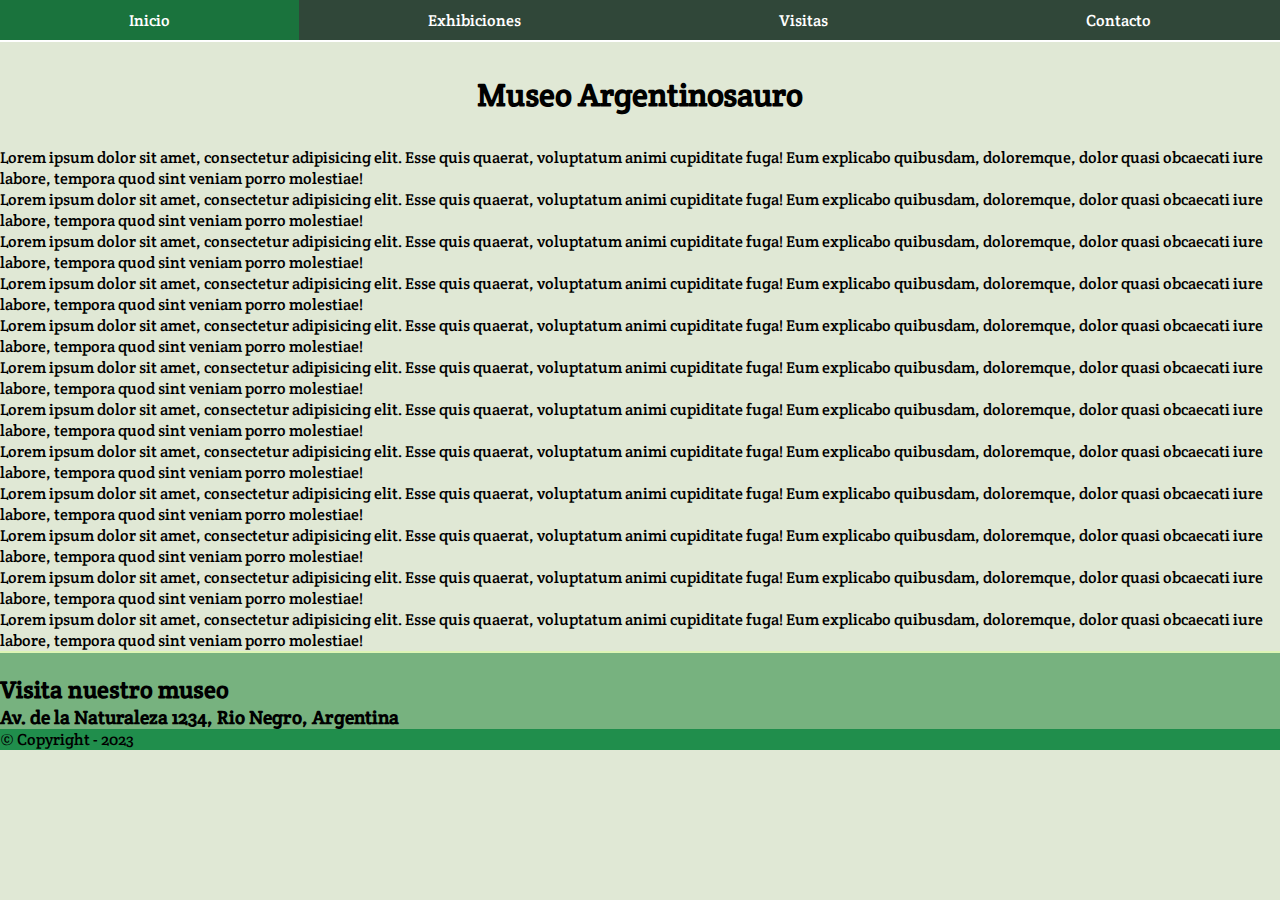
==== Index.html @ 2cf4d216 "primer commit, todo" ====
<!DOCTYPE html>
<html lang="es">
<head>
    <meta charset="UTF-8">
    <meta http-equiv="X-UA-Compatible" content="IE=edge">
    <meta name="viewport" content="width=device-width, initial-scale=1.0">
    <link rel="stylesheet" href="CSS/Style.css">
    <link rel="preconnect" href="https://fonts.googleapis.com">
    <link rel="preconnect" href="https://fonts.gstatic.com" crossorigin>
    <link href="https://fonts.googleapis.com/css2?family=Crete+Round&display=swap" rel="stylesheet">
    <link rel="icon" type="image/png" sizes="96x96" href="Imagenes/dino.jpg">
    <title>Principal</title>
    
    <!--Trabajo Practico Obligatorio Desarrollo Web - HTML CSS JS-->

</head>
<body>
    <header>
        <div class="menu">
       
            <section class="menu-menu">
                <nav class="menu-principal">
                    <ul>
                        <li><a href="Index.html">Inicio</a></li>
                        <li><a href="Paginas/exhibiciones.html">Exhibiciones</a></li>
                        <li><a href="Paginas/visitas.html">Visitas</a></li>
                        <li><a href="Paginas/contacto.html">Contacto</a></li>
                    </ul>
                </nav>
            </section>    
         </div>
    </header>
    <main>
        <h1>Museo Argentinosauro</h1>
        <p>Lorem ipsum dolor sit amet, consectetur adipisicing elit. Esse quis quaerat, voluptatum animi cupiditate fuga! Eum explicabo quibusdam, doloremque, dolor quasi obcaecati iure labore, tempora quod sint veniam porro molestiae!</p>
        <p>Lorem ipsum dolor sit amet, consectetur adipisicing elit. Esse quis quaerat, voluptatum animi cupiditate fuga! Eum explicabo quibusdam, doloremque, dolor quasi obcaecati iure labore, tempora quod sint veniam porro molestiae!</p>
        <p>Lorem ipsum dolor sit amet, consectetur adipisicing elit. Esse quis quaerat, voluptatum animi cupiditate fuga! Eum explicabo quibusdam, doloremque, dolor quasi obcaecati iure labore, tempora quod sint veniam porro molestiae!</p>
        <p>Lorem ipsum dolor sit amet, consectetur adipisicing elit. Esse quis quaerat, voluptatum animi cupiditate fuga! Eum explicabo quibusdam, doloremque, dolor quasi obcaecati iure labore, tempora quod sint veniam porro molestiae!</p>
        <p>Lorem ipsum dolor sit amet, consectetur adipisicing elit. Esse quis quaerat, voluptatum animi cupiditate fuga! Eum explicabo quibusdam, doloremque, dolor quasi obcaecati iure labore, tempora quod sint veniam porro molestiae!</p>
        <p>Lorem ipsum dolor sit amet, consectetur adipisicing elit. Esse quis quaerat, voluptatum animi cupiditate fuga! Eum explicabo quibusdam, doloremque, dolor quasi obcaecati iure labore, tempora quod sint veniam porro molestiae!</p>
        <p>Lorem ipsum dolor sit amet, consectetur adipisicing elit. Esse quis quaerat, voluptatum animi cupiditate fuga! Eum explicabo quibusdam, doloremque, dolor quasi obcaecati iure labore, tempora quod sint veniam porro molestiae!</p>
        <p>Lorem ipsum dolor sit amet, consectetur adipisicing elit. Esse quis quaerat, voluptatum animi cupiditate fuga! Eum explicabo quibusdam, doloremque, dolor quasi obcaecati iure labore, tempora quod sint veniam porro molestiae!</p>
        <p>Lorem ipsum dolor sit amet, consectetur adipisicing elit. Esse quis quaerat, voluptatum animi cupiditate fuga! Eum explicabo quibusdam, doloremque, dolor quasi obcaecati iure labore, tempora quod sint veniam porro molestiae!</p>
        <p>Lorem ipsum dolor sit amet, consectetur adipisicing elit. Esse quis quaerat, voluptatum animi cupiditate fuga! Eum explicabo quibusdam, doloremque, dolor quasi obcaecati iure labore, tempora quod sint veniam porro molestiae!</p>
        <p>Lorem ipsum dolor sit amet, consectetur adipisicing elit. Esse quis quaerat, voluptatum animi cupiditate fuga! Eum explicabo quibusdam, doloremque, dolor quasi obcaecati iure labore, tempora quod sint veniam porro molestiae!</p>
         <p>Lorem ipsum dolor sit amet, consectetur adipisicing elit. Esse quis quaerat, voluptatum animi cupiditate fuga! Eum explicabo quibusdam, doloremque, dolor quasi obcaecati iure labore, tempora quod sint veniam porro molestiae!</p>
    </main>
    <footer>
        <div class="pie">
            <div class="box-pie">
                <div class="logo">
                    <img src="" alt="">
                </div>
            </div>
            <div class="box-pie">
                <h2 class="titulo-seccion">Visita nuestro museo</h2>
                <h3 class="direccion">Av. de la Naturaleza 1234, Rio Negro, Argentina</h3>
            </div>   
            <div class="box-pie">
                <div class="redes">
                </div> 
            </div>
        
            <div class="derechos">
            <p>&copy; Copyright - 2023</p>
            </div>
        </div>
    </footer>
</body>
</html>
---- CSS/Style.css ----
*{
    margin: 0;
    padding: 0;
    box-sizing: border-box;
    text-decoration: none;
}
body{
    font-family: 'Crete Round', serif;
    background-color: rgb(224, 232, 213);
    margin: 0;
    padding: 0;
    color: black;
}

.menu {
    margin: o auto;
    background: #304739;
    border-bottom: 2px solid #ffffff;
}


@media screen and(min-width:52em) { /*desktop*/
    .menu{
        max-width: 52em;  /*tablet*/
    }   
    h1 {
        font-size: 40px;
    }
}


.menu-principal ul{
    list-style-type: none;
    padding: 0;
    margin: 0;
    /* background: #1a733d; */
    display: flex; /*flex*/
    flex-wrap: wrap;
    justify-content: space-between;
}


.menu-principal li a {
    display: block;
    text-decoration: none;
    color: #fff;
    padding: .6em 1em;
}
.menu-principal li a:hover {
    background:#1a733d;
}
.menu-principal li {
    flex: 1 0 auto;
    text-align: center;
}
h1 {
    margin: 1em;
    text-align: center;
    color: black;
}

.pie {
    background: #77b27f;
    border-top: 2px solid #ddf5b5;
    padding: 0;
    margin: 0;
}

.derechos {
    background: #208e4c;
    padding: 0;
    margin: 0;

}
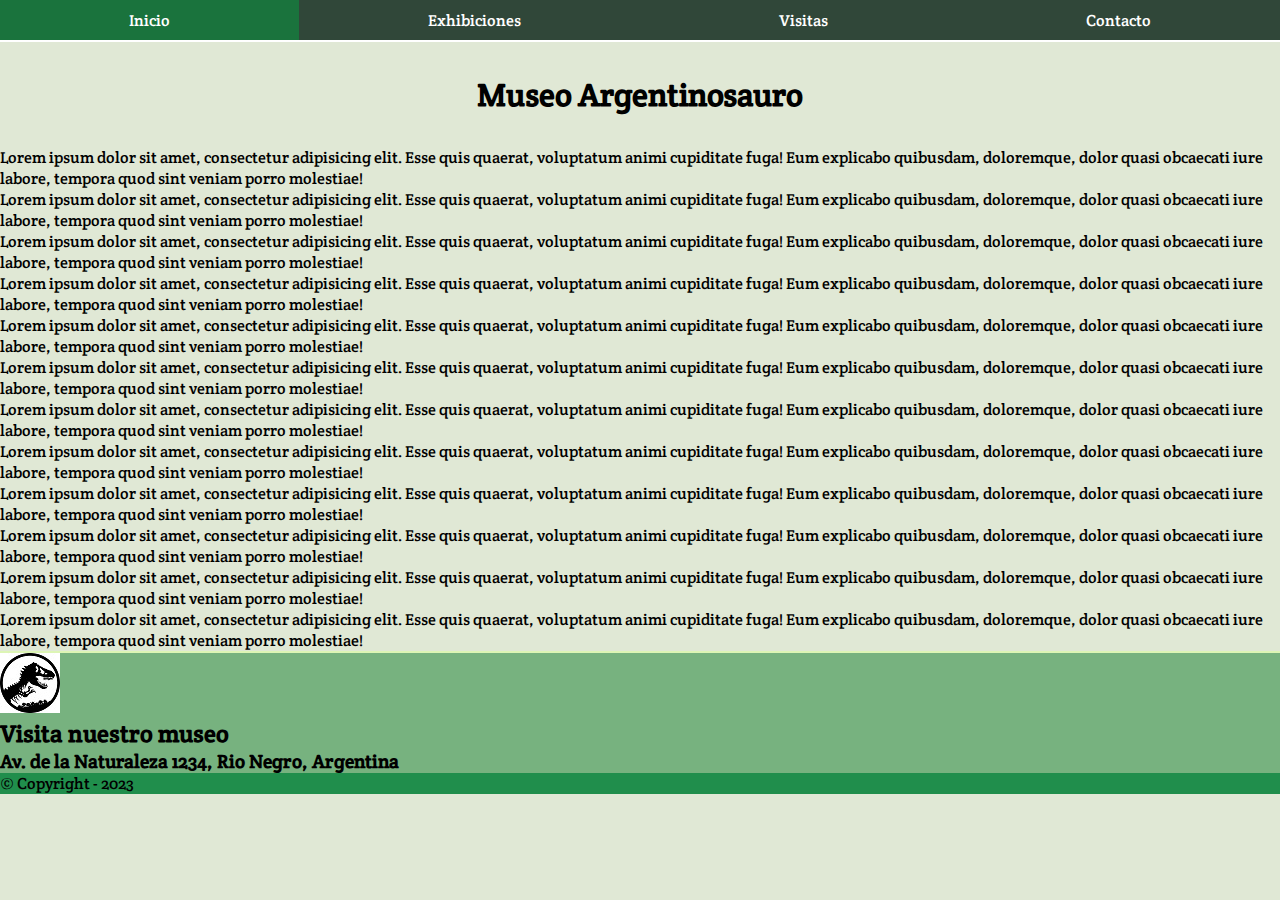
==== commit 776c102a: "completa pagina contactos" ====
--- a/Index.html
+++ b/Index.html
@@ -9,7 +9,7 @@
     <link rel="preconnect" href="https://fonts.gstatic.com" crossorigin>
     <link href="https://fonts.googleapis.com/css2?family=Crete+Round&display=swap" rel="stylesheet">
     <link rel="icon" type="image/png" sizes="96x96" href="Imagenes/dino.jpg">
-    <title>Principal</title>
+    <title>Inicio</title>
     
     <!--Trabajo Practico Obligatorio Desarrollo Web - HTML CSS JS-->
 
@@ -17,7 +17,6 @@
 <body>
     <header>
         <div class="menu">
-       
             <section class="menu-menu">
                 <nav class="menu-principal">
                     <ul>
@@ -28,7 +27,7 @@
                     </ul>
                 </nav>
             </section>    
-         </div>
+            </div>
     </header>
     <main>
         <h1>Museo Argentinosauro</h1>
@@ -43,13 +42,13 @@
         <p>Lorem ipsum dolor sit amet, consectetur adipisicing elit. Esse quis quaerat, voluptatum animi cupiditate fuga! Eum explicabo quibusdam, doloremque, dolor quasi obcaecati iure labore, tempora quod sint veniam porro molestiae!</p>
         <p>Lorem ipsum dolor sit amet, consectetur adipisicing elit. Esse quis quaerat, voluptatum animi cupiditate fuga! Eum explicabo quibusdam, doloremque, dolor quasi obcaecati iure labore, tempora quod sint veniam porro molestiae!</p>
         <p>Lorem ipsum dolor sit amet, consectetur adipisicing elit. Esse quis quaerat, voluptatum animi cupiditate fuga! Eum explicabo quibusdam, doloremque, dolor quasi obcaecati iure labore, tempora quod sint veniam porro molestiae!</p>
-         <p>Lorem ipsum dolor sit amet, consectetur adipisicing elit. Esse quis quaerat, voluptatum animi cupiditate fuga! Eum explicabo quibusdam, doloremque, dolor quasi obcaecati iure labore, tempora quod sint veniam porro molestiae!</p>
+        <p>Lorem ipsum dolor sit amet, consectetur adipisicing elit. Esse quis quaerat, voluptatum animi cupiditate fuga! Eum explicabo quibusdam, doloremque, dolor quasi obcaecati iure labore, tempora quod sint veniam porro molestiae!</p>
     </main>
     <footer>
         <div class="pie">
             <div class="box-pie">
                 <div class="logo">
-                    <img src="" alt="">
+                    <img src="Imagenes/60pxdinologo.jpg" alt="logo museo dinosaurio">
                 </div>
             </div>
             <div class="box-pie">
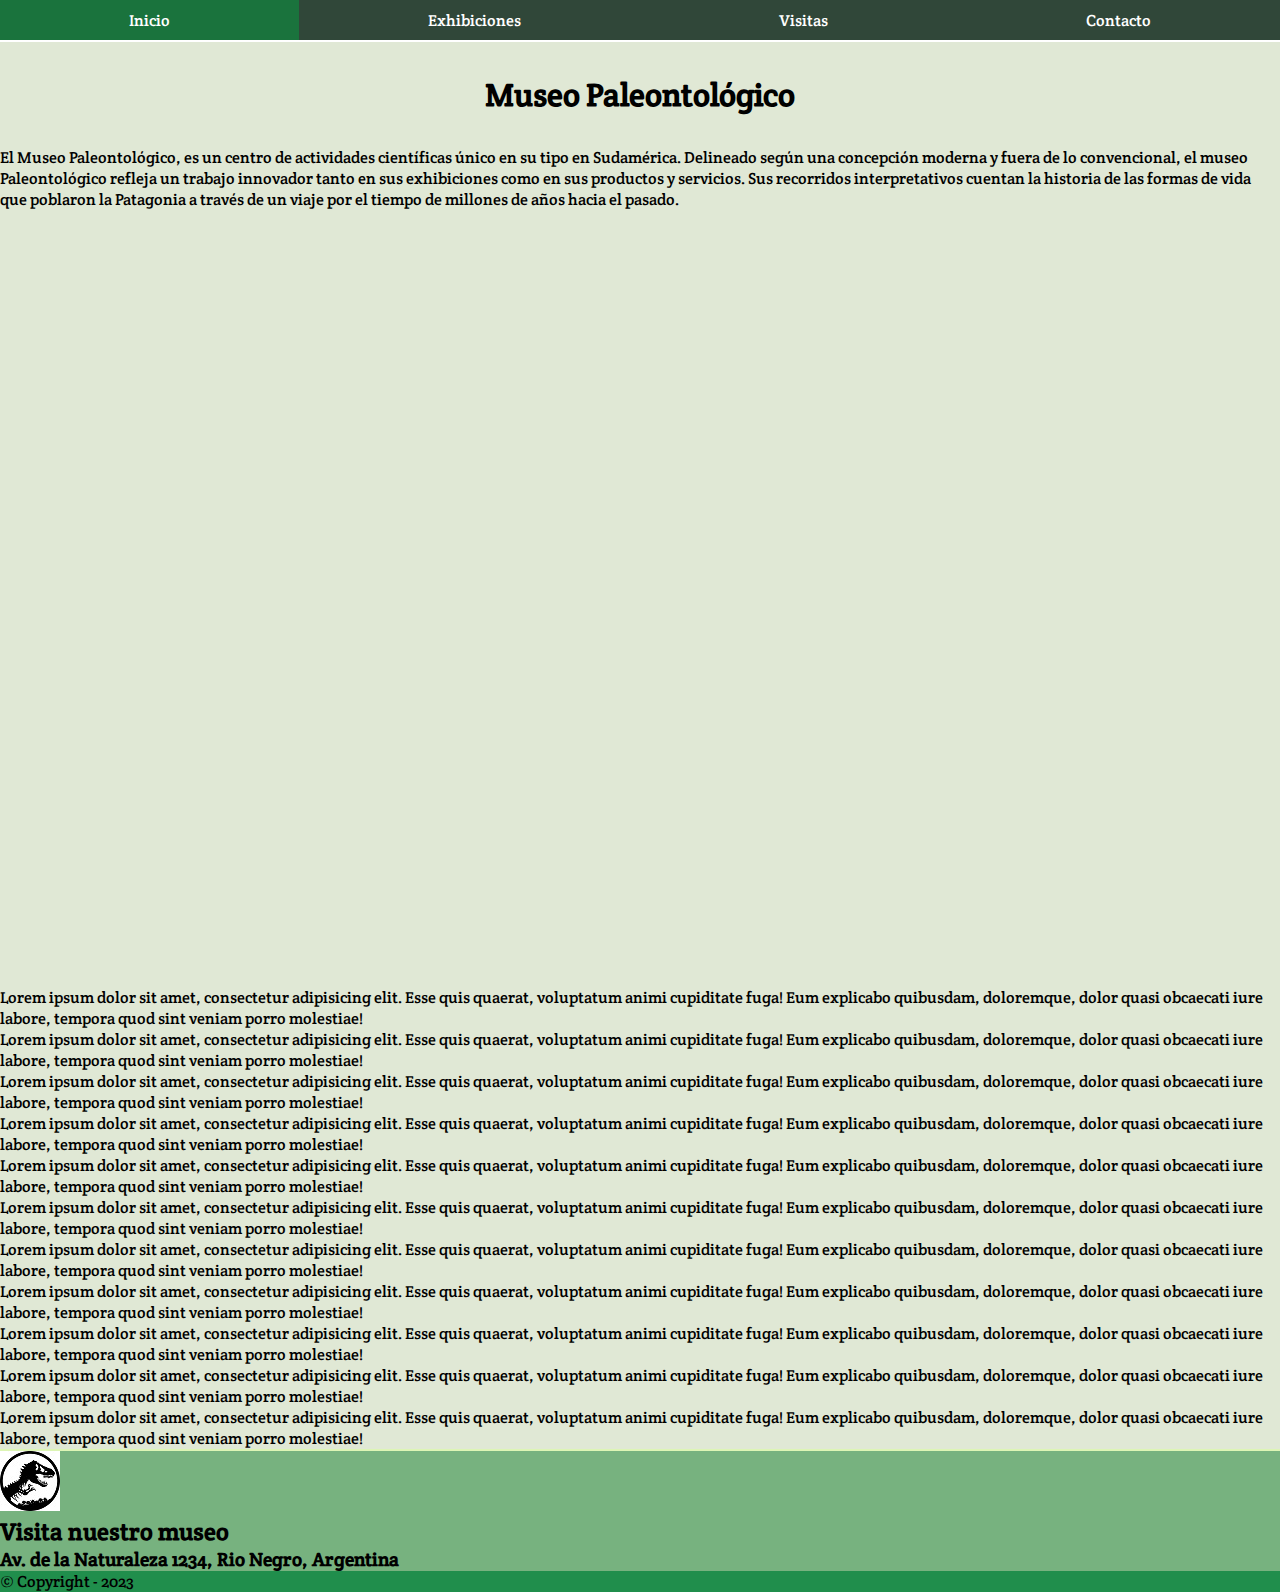
==== commit 7e00aed0: "inframe en Inicio" ====
--- a/Index.html
+++ b/Index.html
@@ -30,8 +30,17 @@
             </div>
     </header>
     <main>
-        <h1>Museo Argentinosauro</h1>
-        <p>Lorem ipsum dolor sit amet, consectetur adipisicing elit. Esse quis quaerat, voluptatum animi cupiditate fuga! Eum explicabo quibusdam, doloremque, dolor quasi obcaecati iure labore, tempora quod sint veniam porro molestiae!</p>
+        <h1>Museo Paleontológico</h1>
+        <p>El Museo Paleontológico, es un centro de actividades científicas único en su tipo en Sudamérica. Delineado según una concepción 
+            moderna y fuera de lo convencional, el museo Paleontológico refleja un trabajo innovador tanto en sus exhibiciones como en sus 
+            productos y servicios. Sus recorridos interpretativos cuentan la historia de las formas de vida que poblaron la Patagonia a 
+            través de un viaje por el tiempo de millones de años hacia el pasado. </p>
+            <br>
+        <div class="video-container"> 
+        <iframe width="100%" height="100%" src="https://www.youtube.com/embed/olCAaImawo0" title="YouTube video player" frameborder="0" 
+        allow="accelerometer; autoplay; clipboard-write; encrypted-media; gyroscope; picture-in-picture; web-share"></iframe>
+    </div>
+    <br>
         <p>Lorem ipsum dolor sit amet, consectetur adipisicing elit. Esse quis quaerat, voluptatum animi cupiditate fuga! Eum explicabo quibusdam, doloremque, dolor quasi obcaecati iure labore, tempora quod sint veniam porro molestiae!</p>
         <p>Lorem ipsum dolor sit amet, consectetur adipisicing elit. Esse quis quaerat, voluptatum animi cupiditate fuga! Eum explicabo quibusdam, doloremque, dolor quasi obcaecati iure labore, tempora quod sint veniam porro molestiae!</p>
         <p>Lorem ipsum dolor sit amet, consectetur adipisicing elit. Esse quis quaerat, voluptatum animi cupiditate fuga! Eum explicabo quibusdam, doloremque, dolor quasi obcaecati iure labore, tempora quod sint veniam porro molestiae!</p>
--- a/CSS/Style.css
+++ b/CSS/Style.css
@@ -72,3 +72,22 @@
     margin: 0;
 
 }
+
+.video-container {
+position: relative;
+padding-bottom: 56.25% ;
+padding-top: 15px;
+height: 0;
+overflow: hidden;
+max-width: 1024px;
+margin: auto;
+}
+
+.video-container iframe{
+    position: absolute;
+    top: 0;
+    left: 0;
+    width: 100%;
+    height: 100%;
+    max-width: 1024px;
+}
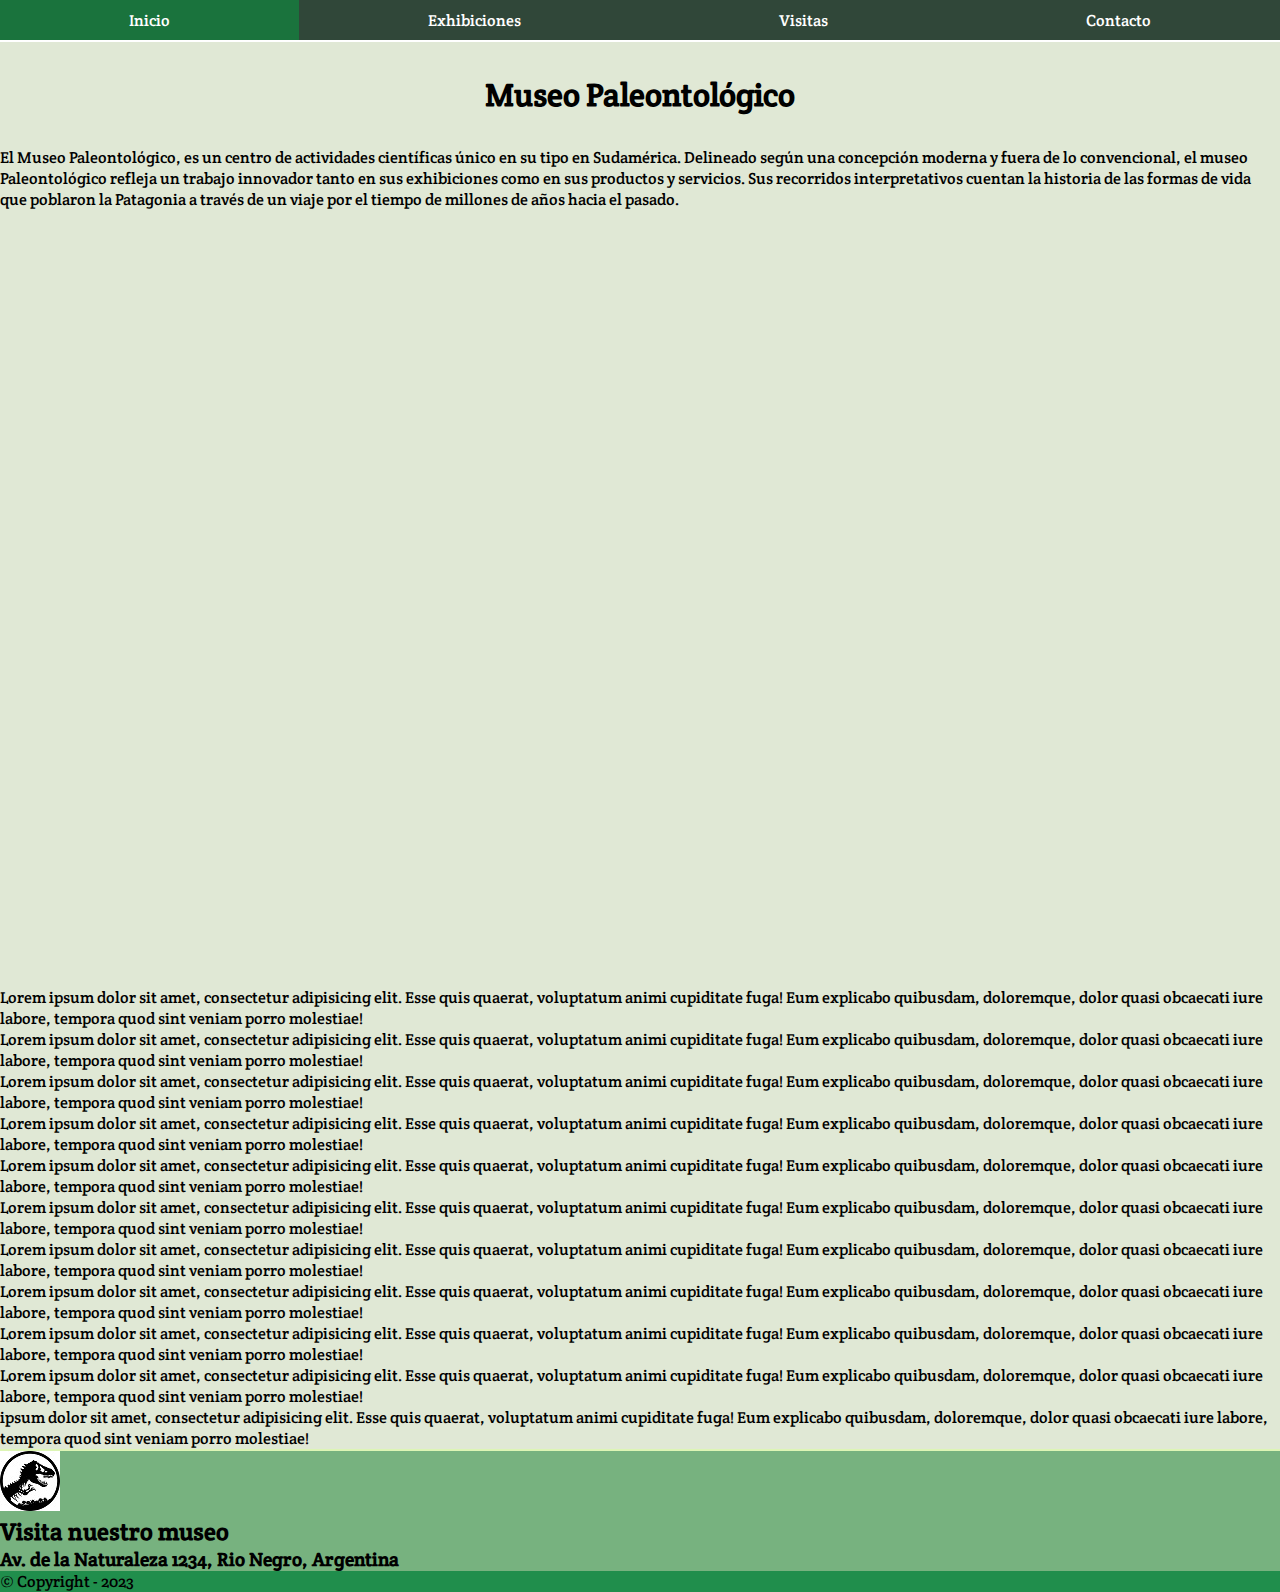
==== commit c6309a1a: "pg exhibiciones" ====
--- a/Index.html
+++ b/Index.html
@@ -51,7 +51,7 @@
         <p>Lorem ipsum dolor sit amet, consectetur adipisicing elit. Esse quis quaerat, voluptatum animi cupiditate fuga! Eum explicabo quibusdam, doloremque, dolor quasi obcaecati iure labore, tempora quod sint veniam porro molestiae!</p>
         <p>Lorem ipsum dolor sit amet, consectetur adipisicing elit. Esse quis quaerat, voluptatum animi cupiditate fuga! Eum explicabo quibusdam, doloremque, dolor quasi obcaecati iure labore, tempora quod sint veniam porro molestiae!</p>
         <p>Lorem ipsum dolor sit amet, consectetur adipisicing elit. Esse quis quaerat, voluptatum animi cupiditate fuga! Eum explicabo quibusdam, doloremque, dolor quasi obcaecati iure labore, tempora quod sint veniam porro molestiae!</p>
-        <p>Lorem ipsum dolor sit amet, consectetur adipisicing elit. Esse quis quaerat, voluptatum animi cupiditate fuga! Eum explicabo quibusdam, doloremque, dolor quasi obcaecati iure labore, tempora quod sint veniam porro molestiae!</p>
+        <p>ipsum dolor sit amet, consectetur adipisicing elit. Esse quis quaerat, voluptatum animi cupiditate fuga! Eum explicabo quibusdam, doloremque, dolor quasi obcaecati iure labore, tempora quod sint veniam porro molestiae!</p>
     </main>
     <footer>
         <div class="pie">
